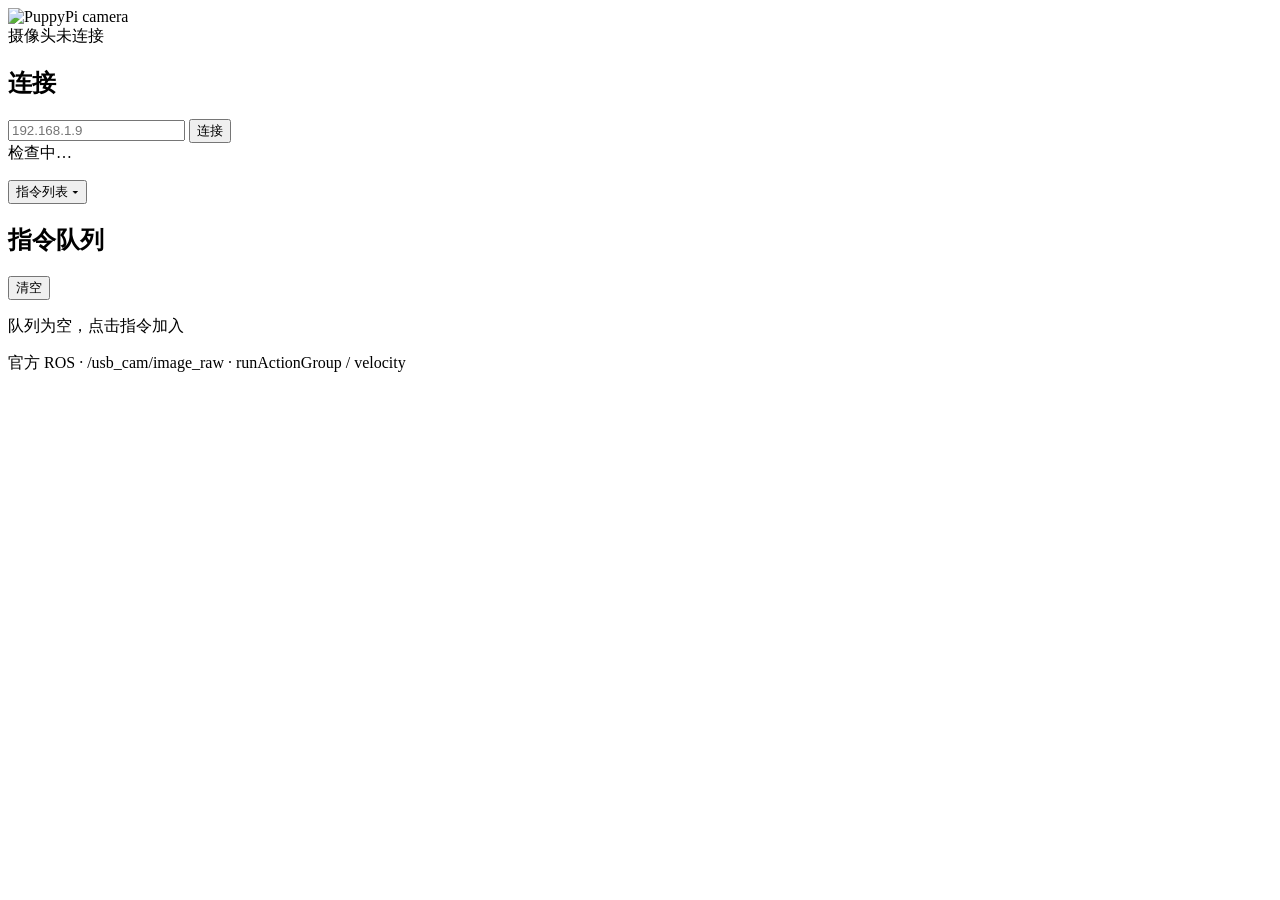
==== tests/console/static/index.html @ c13d3b71 "增加console调试" ====
<!DOCTYPE html>
<html lang="zh-CN">
<head>
  <meta charset="UTF-8" />
  <meta name="viewport" content="width=device-width, initial-scale=1.0" />
  <title>PuppyPi Console</title>
  <link rel="stylesheet" href="/static/css/app.css" />
</head>
<body>
  <div id="viewport">
    <img id="camera" alt="PuppyPi camera" />
    <div id="camera-overlay" class="camera-overlay hidden">摄像头未连接</div>
  </div>

  <aside id="panel" class="panel">
    <section class="panel-section">
      <h2>连接</h2>
      <div class="connect-row">
        <input id="robot-host" type="text" spellcheck="false" placeholder="192.168.1.9" autocomplete="off" />
        <button id="connect-btn" class="btn-connect" type="button">连接</button>
      </div>
      <div id="health-line" class="health-line">
        <span id="health-dot" class="dot"></span>
        <span id="health-text">检查中…</span>
      </div>
      <p id="robot-meta" class="hint"></p>
    </section>

    <section class="panel-section">
      <button id="actions-toggle" class="toggle" type="button" aria-expanded="true">
        指令列表 <span class="chevron">▾</span>
      </button>
      <div id="actions-body" class="actions-body">
        <div id="actions-list" class="actions-list"></div>
        <div id="actions-resize" class="resize-handle" title="拖拽调整高度"></div>
      </div>
    </section>

    <section class="panel-section">
      <div class="queue-header">
        <h2>指令队列</h2>
        <button id="queue-clear" type="button" class="btn-ghost">清空</button>
      </div>
      <ul id="queue-list" class="queue-list"></ul>
      <p id="queue-empty" class="hint">队列为空，点击指令加入</p>
    </section>
  </aside>

  <div id="hint-bar" class="hint-bar">官方 ROS · /usb_cam/image_raw · runActionGroup / velocity</div>

  <script type="module" src="/static/js/main.js"></script>
</body>
</html>
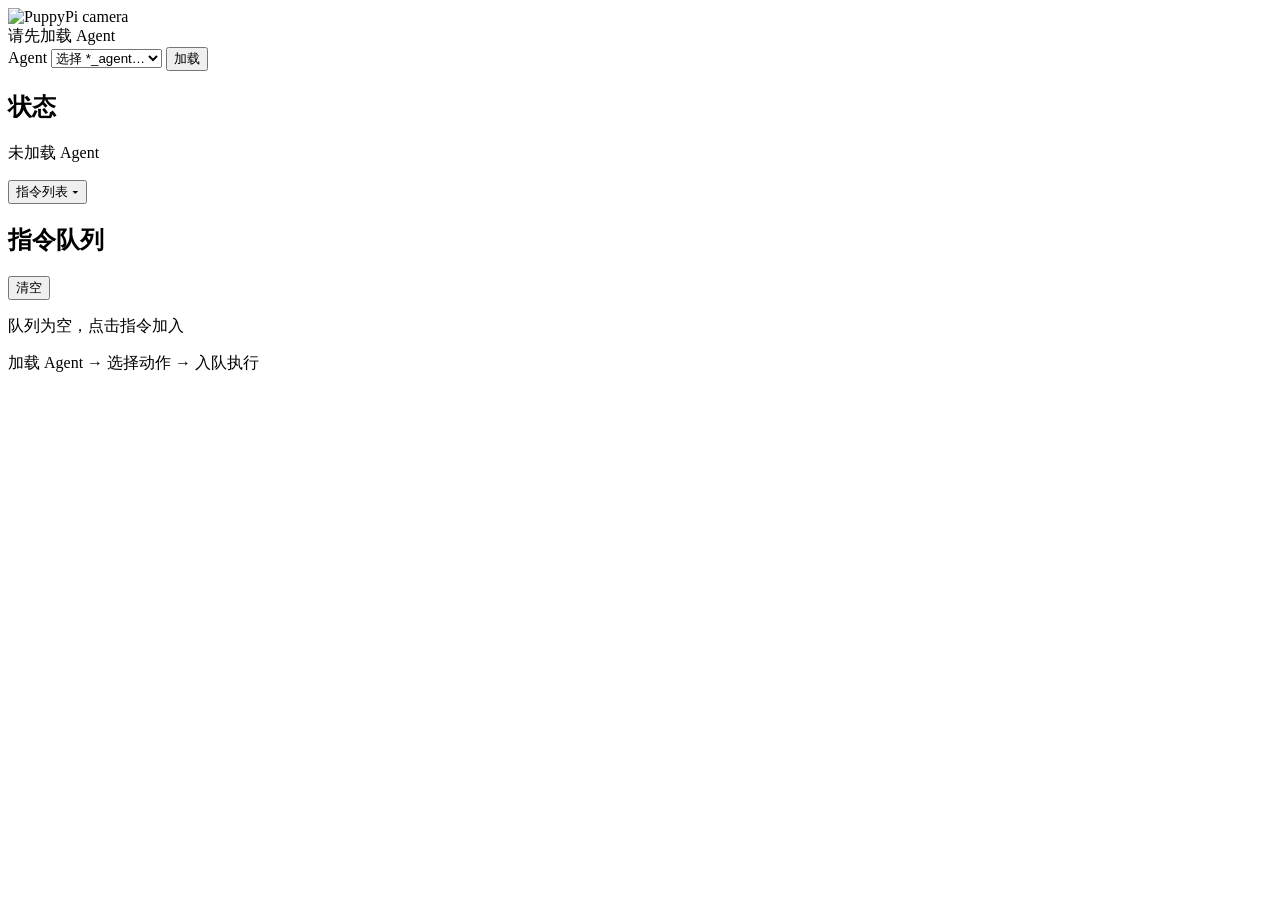
==== commit a8a7a62c: "agent proxy, console和sim适配" ====
--- a/tests/console/static/index.html
+++ b/tests/console/static/index.html
@@ -9,21 +9,26 @@
 <body>
   <div id="viewport">
     <img id="camera" alt="PuppyPi camera" />
-    <div id="camera-overlay" class="camera-overlay hidden">摄像头未连接</div>
+    <div id="camera-overlay" class="camera-overlay">请先加载 Agent</div>
+  </div>
+
+  <div id="agent-bar" class="agent-bar">
+    <label class="agent-label" for="agent-select">Agent</label>
+    <select id="agent-select" class="agent-select" aria-label="选择 Agent">
+      <option value="">选择 *_agent…</option>
+    </select>
+    <button id="agent-load-btn" class="btn-connect" type="button">加载</button>
   </div>
 
   <aside id="panel" class="panel">
     <section class="panel-section">
-      <h2>连接</h2>
-      <div class="connect-row">
-        <input id="robot-host" type="text" spellcheck="false" placeholder="192.168.1.9" autocomplete="off" />
-        <button id="connect-btn" class="btn-connect" type="button">连接</button>
-      </div>
+      <h2>状态</h2>
       <div id="health-line" class="health-line">
         <span id="health-dot" class="dot"></span>
-        <span id="health-text">检查中…</span>
+        <span id="health-text">未加载 Agent</span>
       </div>
       <p id="robot-meta" class="hint"></p>
+      <p id="action-status" class="hint action-status"></p>
     </section>
 
     <section class="panel-section">
@@ -46,7 +51,8 @@
     </section>
   </aside>
 
-  <div id="hint-bar" class="hint-bar">官方 ROS · /usb_cam/image_raw · runActionGroup / velocity</div>
+  <div id="toast-host" class="toast-host" aria-live="polite"></div>
+  <div id="hint-bar" class="hint-bar">加载 Agent → 选择动作 → 入队执行</div>
 
   <script type="module" src="/static/js/main.js"></script>
 </body>
